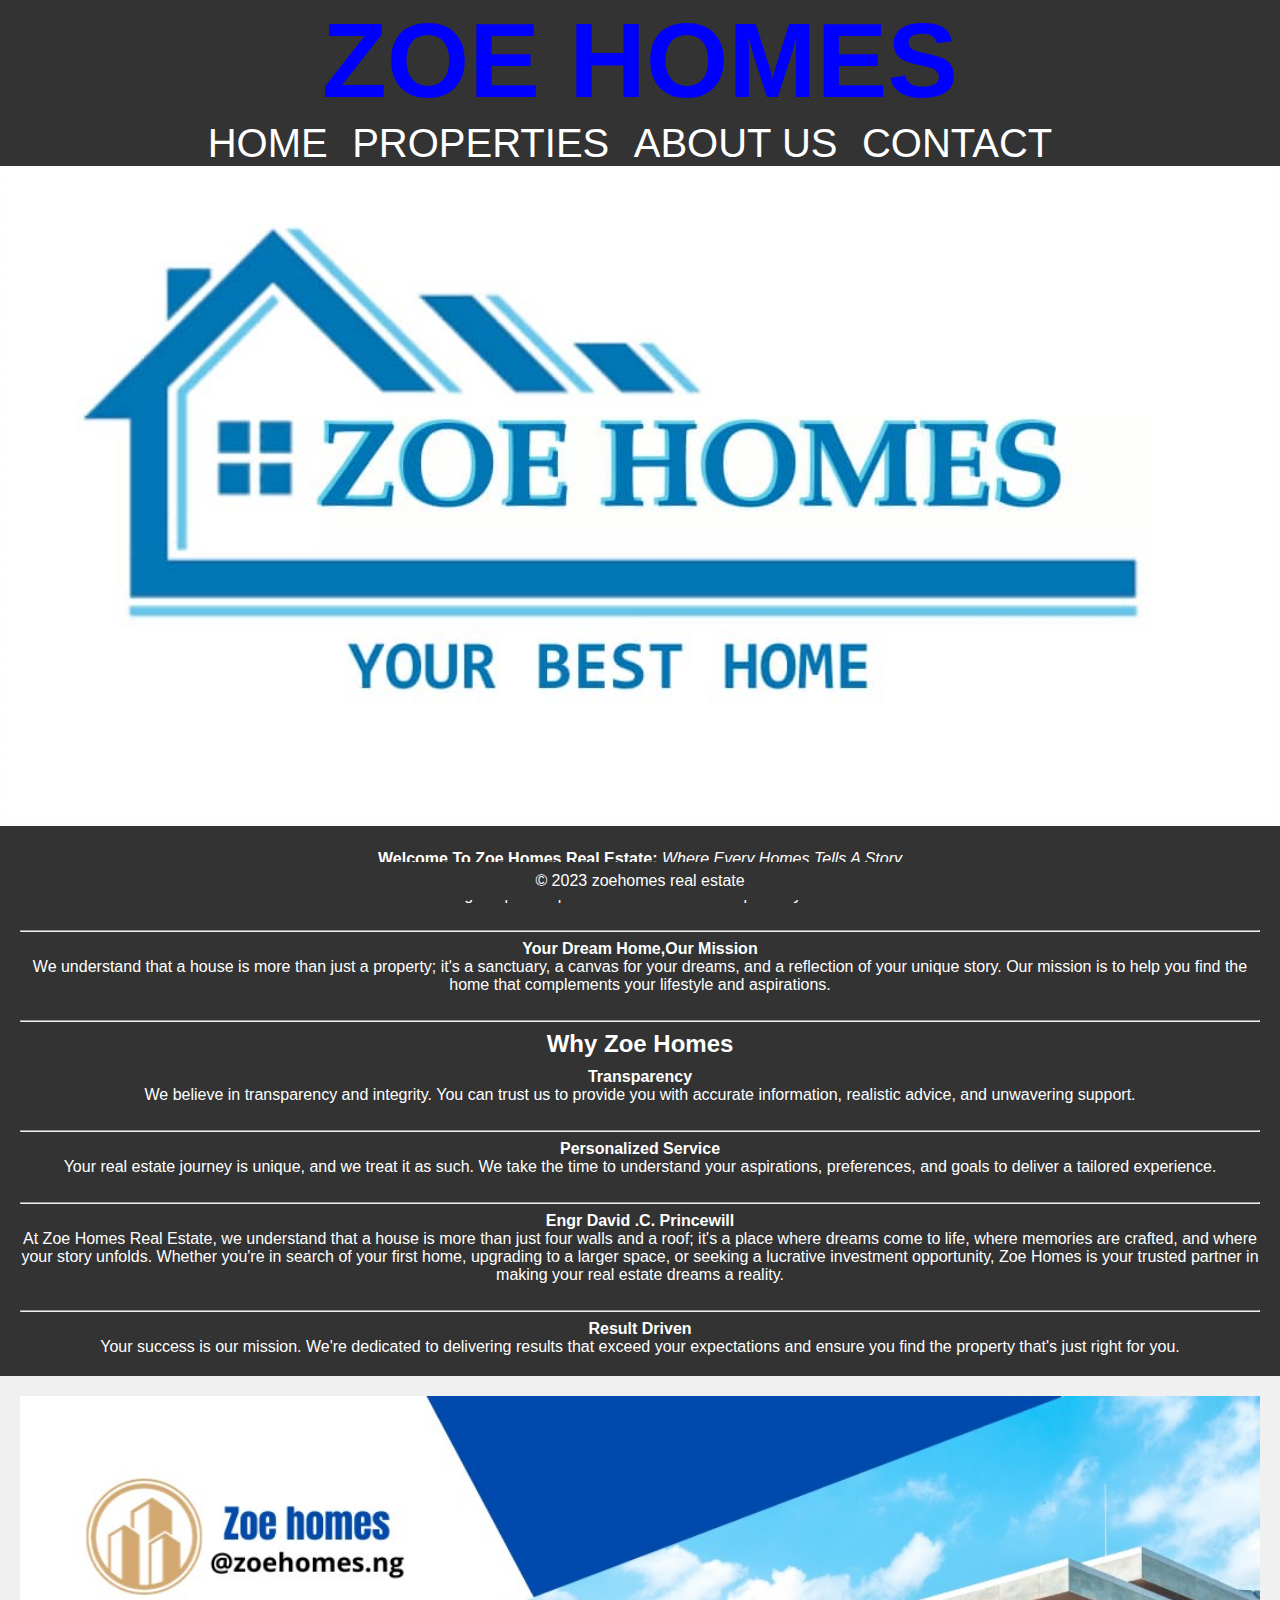
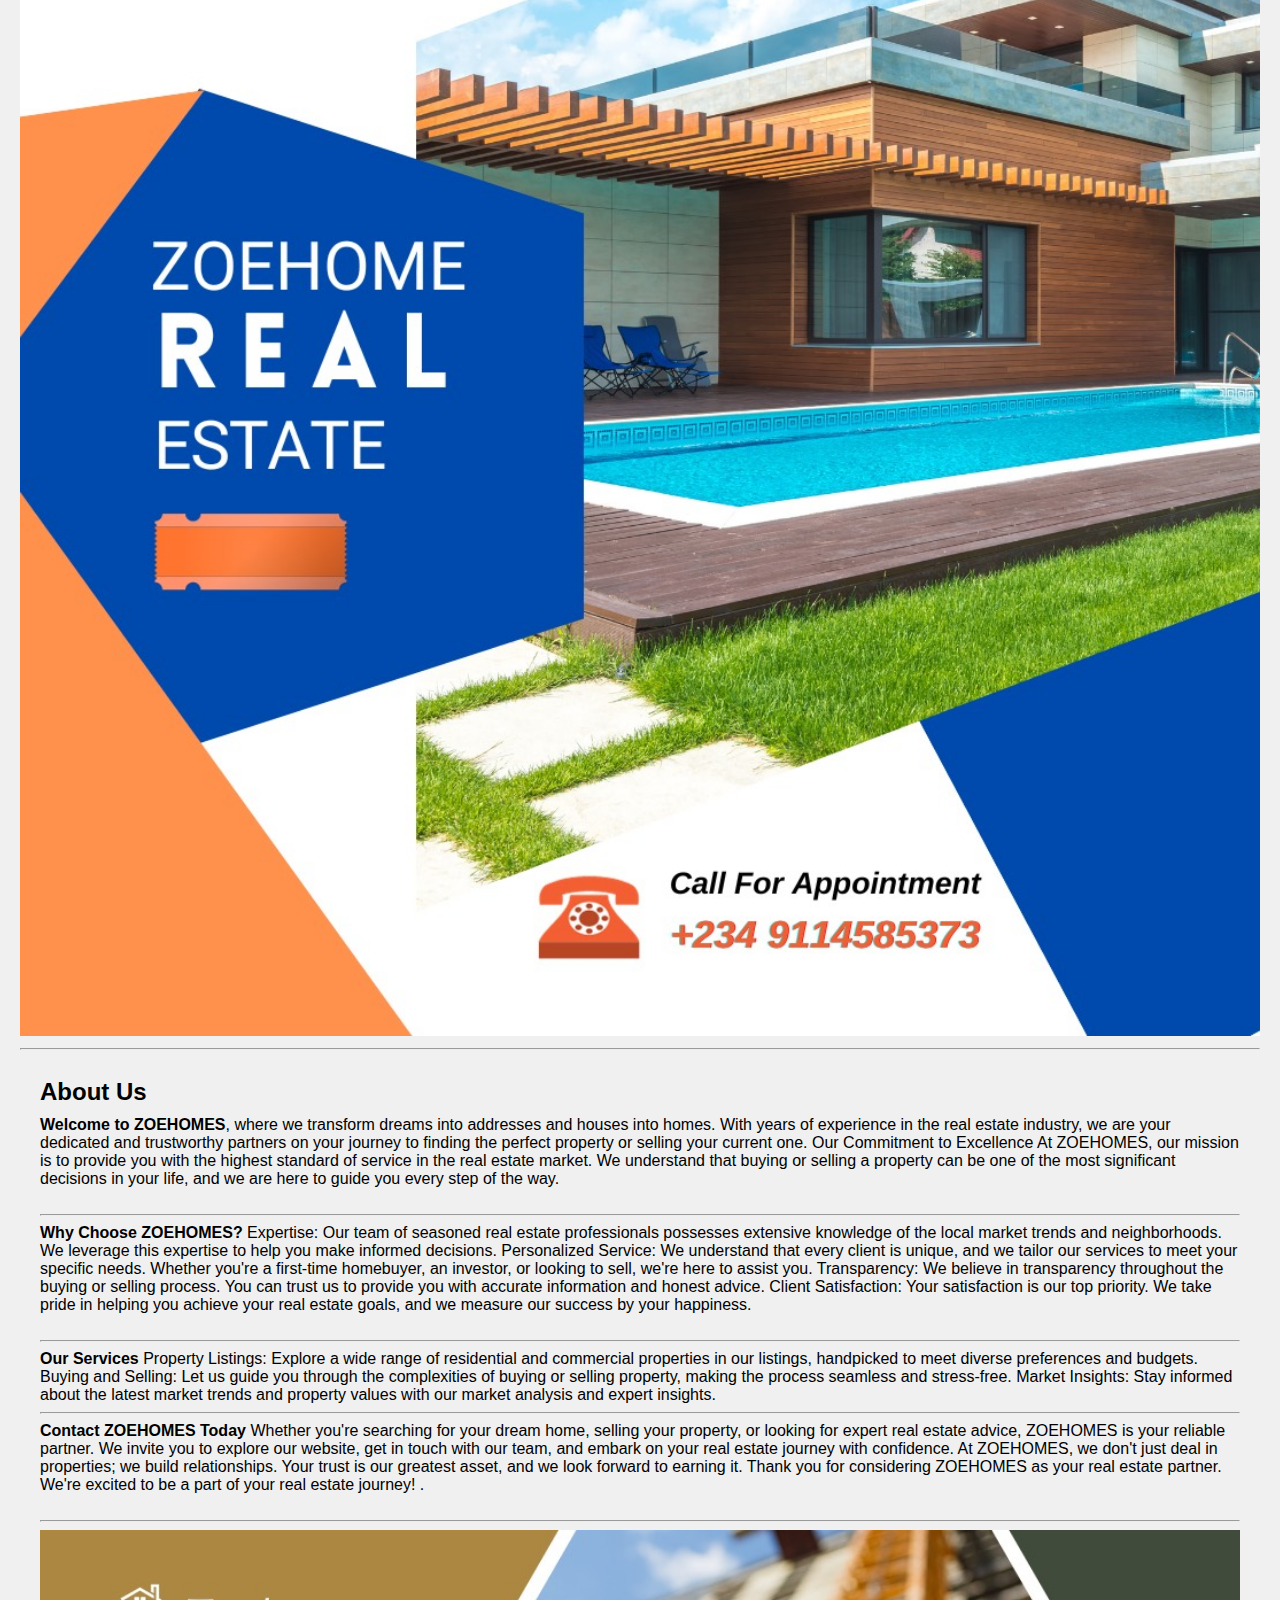
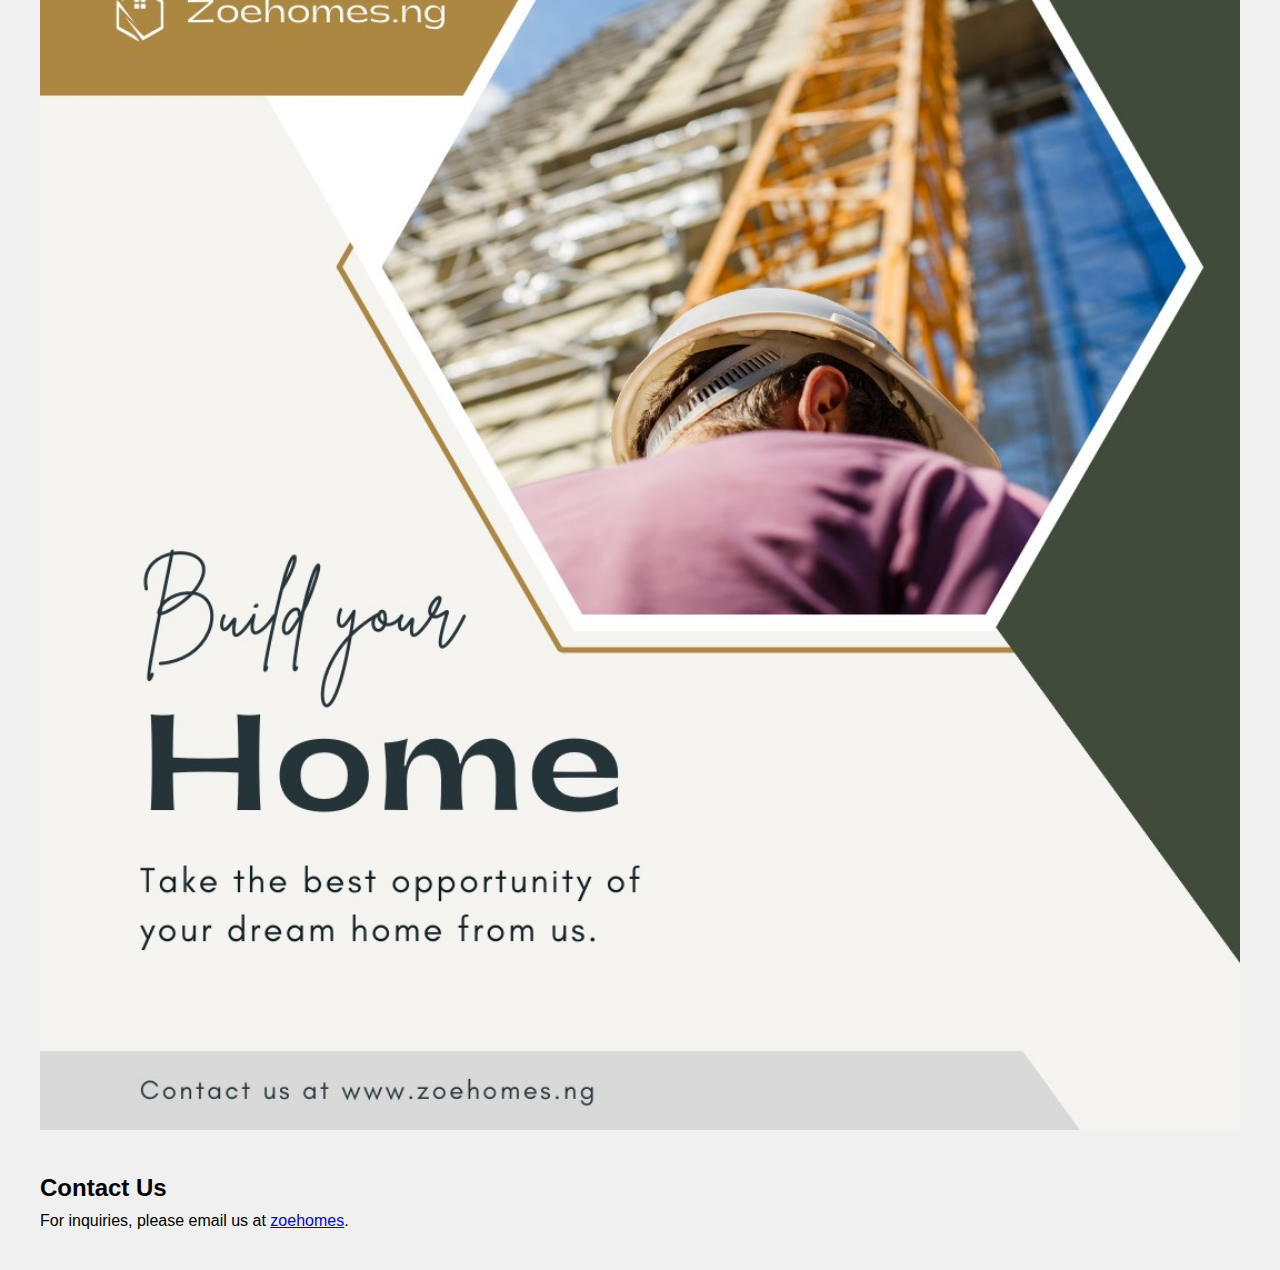
==== index.html @ 2949d750 "Rename zoe 1.html to index.html" ====
<!DOCTYPE html>
<html lang="en">
<head>
    <meta charset="UTF-8">
    <meta name="viewport" content="width=device-width, initial-scale=1.0">
    <title>Zoe Homes</title>
    <link rel="stylesheet" href="zoe1.css">
</head>
<body>
    <header>
        <h1>ZOE HOMES</h1>
        <nav>
            <ul>
                <li><a href="zoe 1.html">HOME</a></li>
                <li><a href="zoe2.html">PROPERTIES</a></li>
                <li><a href="zoe3.html">ABOUT US</a></li>
                <li><a href="zoe4.html">CONTACT</a></li>
            </ul>
        </nav>
        <picture>
        <img src="a1606f68-a8c4-43ff-a17e-b641b2e0cdc7.jpeg " class="head-img"><img>
      </picture>
        <section>
            <div>
                <p>
                    <b>Welcome To Zoe Homes Real Estate;</b> <i>Where Every Homes Tells A Story</i><br/>
                    At Zoe Homes Real Estate, we're more than just a real estate agency; we're your partners in discovering the extraordinary in every home. Your journey with us 
                    is a journey of finding the perfect place to write the next chapter of your life.
                </p>
                <br/>
                <hr/>
                <p>
                    <b>Your Dream Home,Our Mission</b><br/>
                    We understand that a house is more than just a property; it's a sanctuary, a canvas for your dreams, and a reflection of your unique story.
                     Our mission is to help you find the home that complements your lifestyle and aspirations.
                </p>
                <br/>
                <hr/>
                <h2>Why Zoe Homes</h2>
                <p>
                    <b>Transparency</b><br/>We believe in transparency and integrity. You can trust us to provide you 
                    with accurate information, realistic advice, and unwavering support.
                </p>
                <br/>
                <hr/>
                <p>
                    <b>Personalized Service</b><br/>
                    Your real estate journey is unique, and we treat it as such. We take the time to
                     understand your aspirations, preferences, and goals to deliver a tailored experience.
                </p>
                <br/>
                <hr/>
                <p>
                    <b>Engr David .C. Princewill</b><br/>
                    At Zoe Homes Real Estate, we understand that a house is more than just four walls and a roof; it's a place where dreams come to life, where memories are crafted, and where your story unfolds. Whether you're in search of your first home, upgrading to a larger space, or seeking a lucrative investment opportunity,
                     Zoe Homes is your trusted partner in making your real estate dreams a reality.
                </p>
                <br/>
                <hr/>
                <p>
                    <b>Result Driven</b><br/>
                    Your success is our mission. We're dedicated to delivering results that
                     exceed your expectations and ensure you find the property that's just right for you.
                </p>
            </div>
        </section>
        
    </header>

    <section id="home">
       

        <img src="IMG_1757.jpg" class="sec-img"><img>
        <br/>
        <hr/>
        <section id="about">
            <h2>About Us</h2>
            <p><b> Welcome to ZOEHOMES</b>, where we transform dreams into addresses and houses into homes. With years of experience in the real estate industry, we are your dedicated and trustworthy partners on your journey to finding the perfect property or selling your current one.

                Our Commitment to Excellence
                
                At ZOEHOMES, our mission is to provide you with the highest standard of service in the real estate market. We understand that buying or selling a property can be one of the most significant decisions in your life, and we are here to guide you every step of the way.

            </p> 
            <br/>
            <hr/>
                        <p>
                           <b> Why Choose ZOEHOMES?</b>
                
                            Expertise: Our team of seasoned real estate professionals possesses extensive knowledge of the local market trends and neighborhoods. We leverage this expertise to help you make informed decisions.
                        
                            Personalized Service: We understand that every client is unique, and we tailor our services to meet your specific needs. Whether you're a first-time homebuyer, an investor, or looking to sell, we're here to assist you.
                        
                            Transparency: We believe in transparency throughout the buying or selling process. You can trust us to provide you with accurate information and honest advice.
                        
                            Client Satisfaction: Your satisfaction is our top priority. We take pride in helping you achieve your real estate goals, and we measure our success by your happiness.
                        </p>
                        <br/>
                        <hr/>

               <b>  Our Services</b> 
                
                Property Listings: Explore a wide range of residential and commercial properties in our listings, handpicked to meet diverse preferences and budgets.
            
                Buying and Selling: Let us guide you through the complexities of buying or selling property, making the process seamless and stress-free.
            
                Market Insights: Stay informed about the latest market trends and property values with our market analysis and expert insights.
            
                   </p>
                   <hr/>
                <b>
                    Contact ZOEHOMES Today</b>
                
                Whether you're searching for your dream home, selling your property, or looking for expert real estate advice, ZOEHOMES is your reliable partner. We invite you to explore our website, get in touch with our team, and embark on your real estate journey with confidence.
                
                At ZOEHOMES, we don't just deal in properties; we build relationships. Your trust is our greatest asset, and we look forward to earning it.
                
                Thank you for considering ZOEHOMES as your real estate partner. We're excited to be a part of your real estate journey!
                .</p>
                <br/>
                <hr/>
                <img src="IMG_1769.jpg" class="secimg"></img>
           
                </section>
   
    <section id="contact">
        <h2>Contact Us</h2>
        <p>For inquiries, please email us at <a href="mailto:zoehomeng2021@gmail.com">zoehomes</a>.</p>
    </section>

    <footer>
        <p>&copy; 2023 zoehomes real estate</p>
    </footer>
</body>
</html>
---- zoe1.css ----
body, h1, h2, h3, p, ul, li {
    margin: 0;
    padding: 0;
}

body {
    font-family: Arial, sans-serif;
    background-color: #f0f0f0;
}

header {
    background-color: #333;
    color: #fff;
    text-align: center;
    padding: 0% ;
}
h2{
    font-size: xx-large;
    font-weight: bolder;
}

header h1 {
    font-size: 106px;
    color: blue;
}

nav ul {
    list-style: none;
}

nav ul li {
    display: inline;
    margin-right: 20px;
}

nav a {
    color: #fff;
    text-decoration: none;
    font-size: 40px;
}
a:hover{
    color: blue;
}  

.head-img {
    width: 100%; 
    height: auto;
    object-fit: cover; }

/* Style for container to position the image */
.image-container {
    position: fixed;
    top: 20px; /* Adjust the distance from the top as needed */
    right: 20px; /* Adjust the distance from the right as needed */
}
 .secimg{
    width: 100%;
    height: auto;
 }

section {
    padding: 20px;
}

h2 {
    font-size: 24px;
    margin-bottom: 10px;
}

.property {
    background-color: #fff;
    padding: 20px;
    margin: 10px;
    border: 1px solid #ccc;
    box-shadow: 0 2px 4px rgba(0, 0, 0, 0.1);
}
.sec-img{
    width: 100%;
    height: auto;
}


.property img {
    max-width: 100%;
    height: auto;
}



.property img {
    max-width: 100%;
    height: auto;
    margin-bottom: 10px;
}

footer {
    background-color: #333;
    color: #fff;
    text-align: center;
    padding: 10px 0;
    position: fixed;
    bottom: 0;
    width: 100%;
    left: 0;
}

.slider-container {
    width: 100%;
    max-width: 600px; 
    overflow: hidden;
    position: relative;
}


.slider {
    display: flex;
    animation: slide 8s infinite linear;
}


.slide {
    flex: 0 0 100%;
    text-align: center;
}

.slide img {
    max-width: 100%;
    height: auto;
}


@keyframes slide {
    0% {
        transform: translateX(0);
    }
    33% {
        transform: translateX(-100%);
    }
    66% {
        transform: translateX(-200%);
    }
    100% {
        transform: translateX(-300%);
    }
}


.listing {
    display: flex;
    flex-wrap: wrap;
    justify-content: center;
    margin-top: 20px;
}

.property-card {
    background-color: #fff;
    border: 1px solid #ddd;
    border-radius: 5px;
    box-shadow: 0 2px 4px rgba(0, 0, 0, 0.1);
    margin: 10px;
    padding: 20px;
    max-width: 300px;
    text-align: left;
    transition: transform 0.2s; /* Add a hover effect */
}

.property-card:hover {
    transform: translateY(-5px); /* Lift the card slightly on hover */
}

.property-card img {
    max-width: 100%;
    height: auto;
}


.pro{
    margin: 0;
    padding: 0;
    border: 0;
}

/* Apply basic styling to the page */
.pro{
    font-family: Arial, sans-serif;
    background-color: #f0f0f0;
    text-align: center;
    padding: 20px;
}
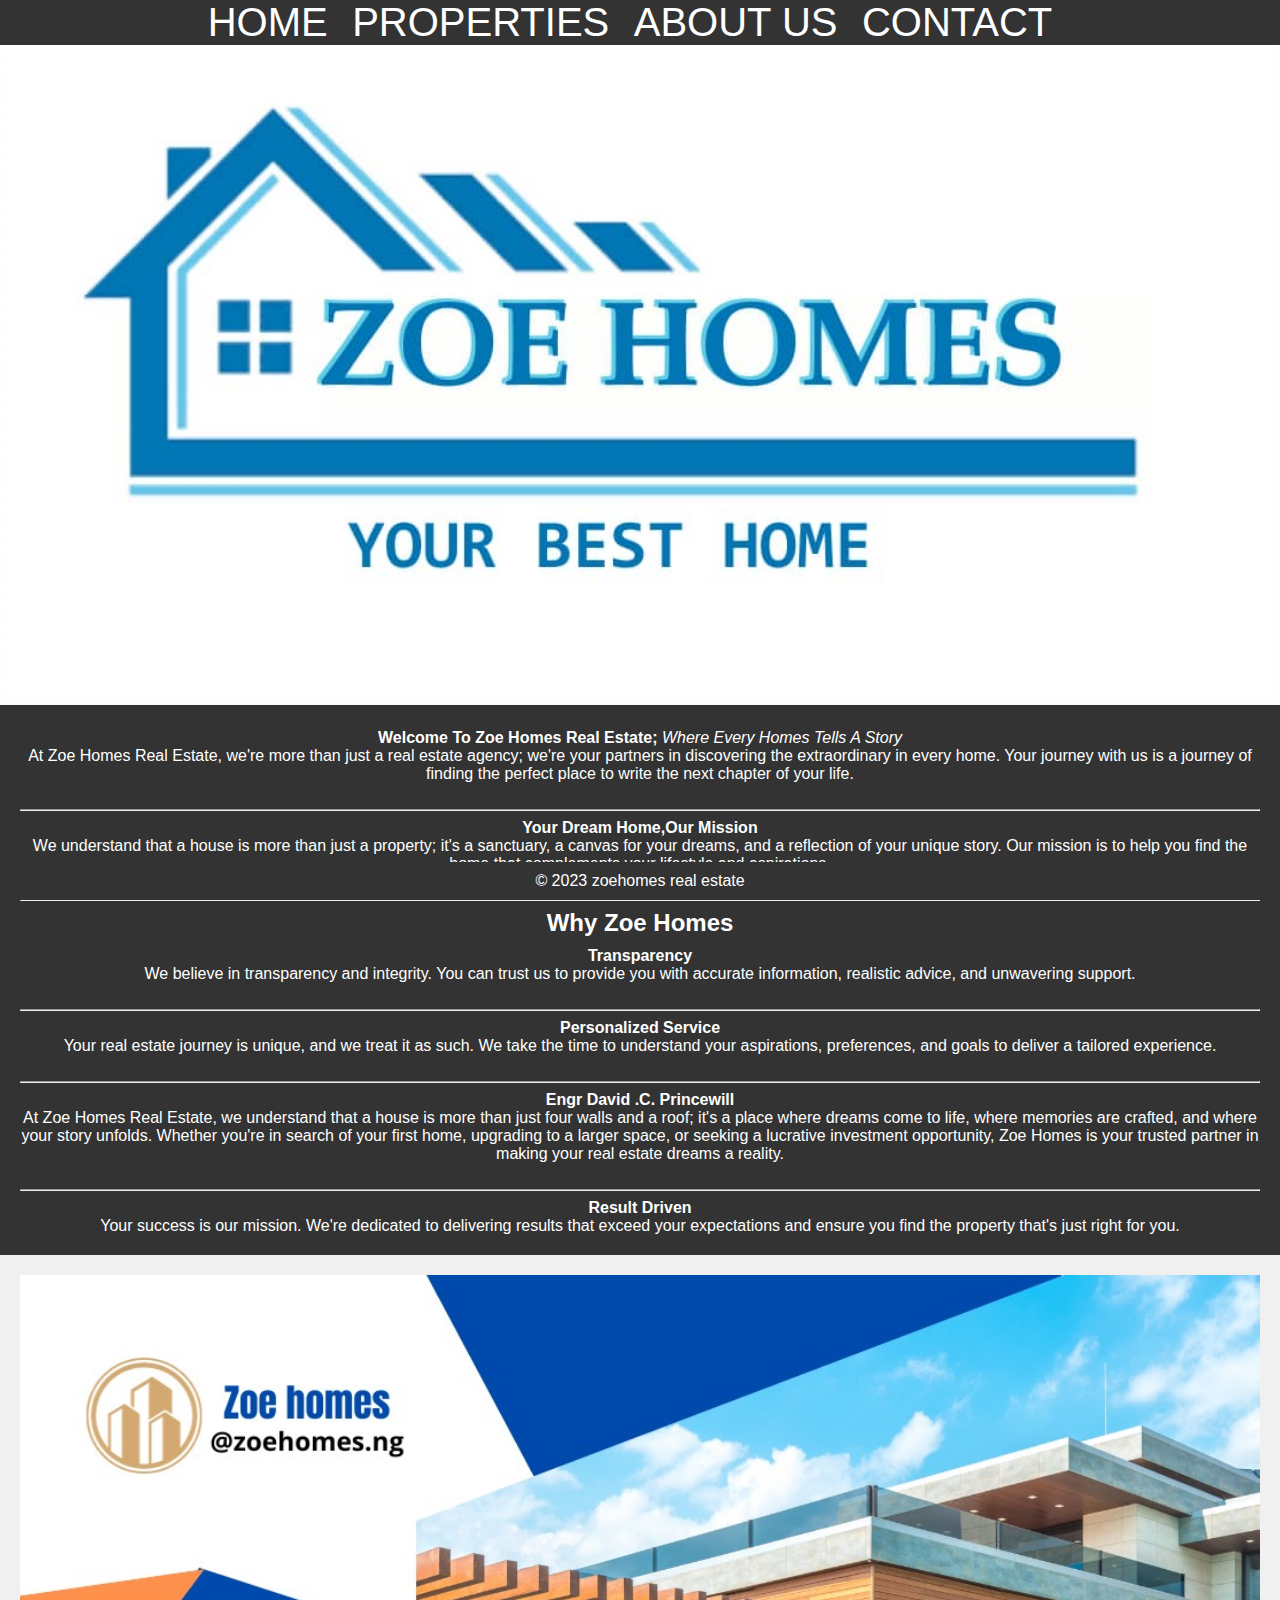
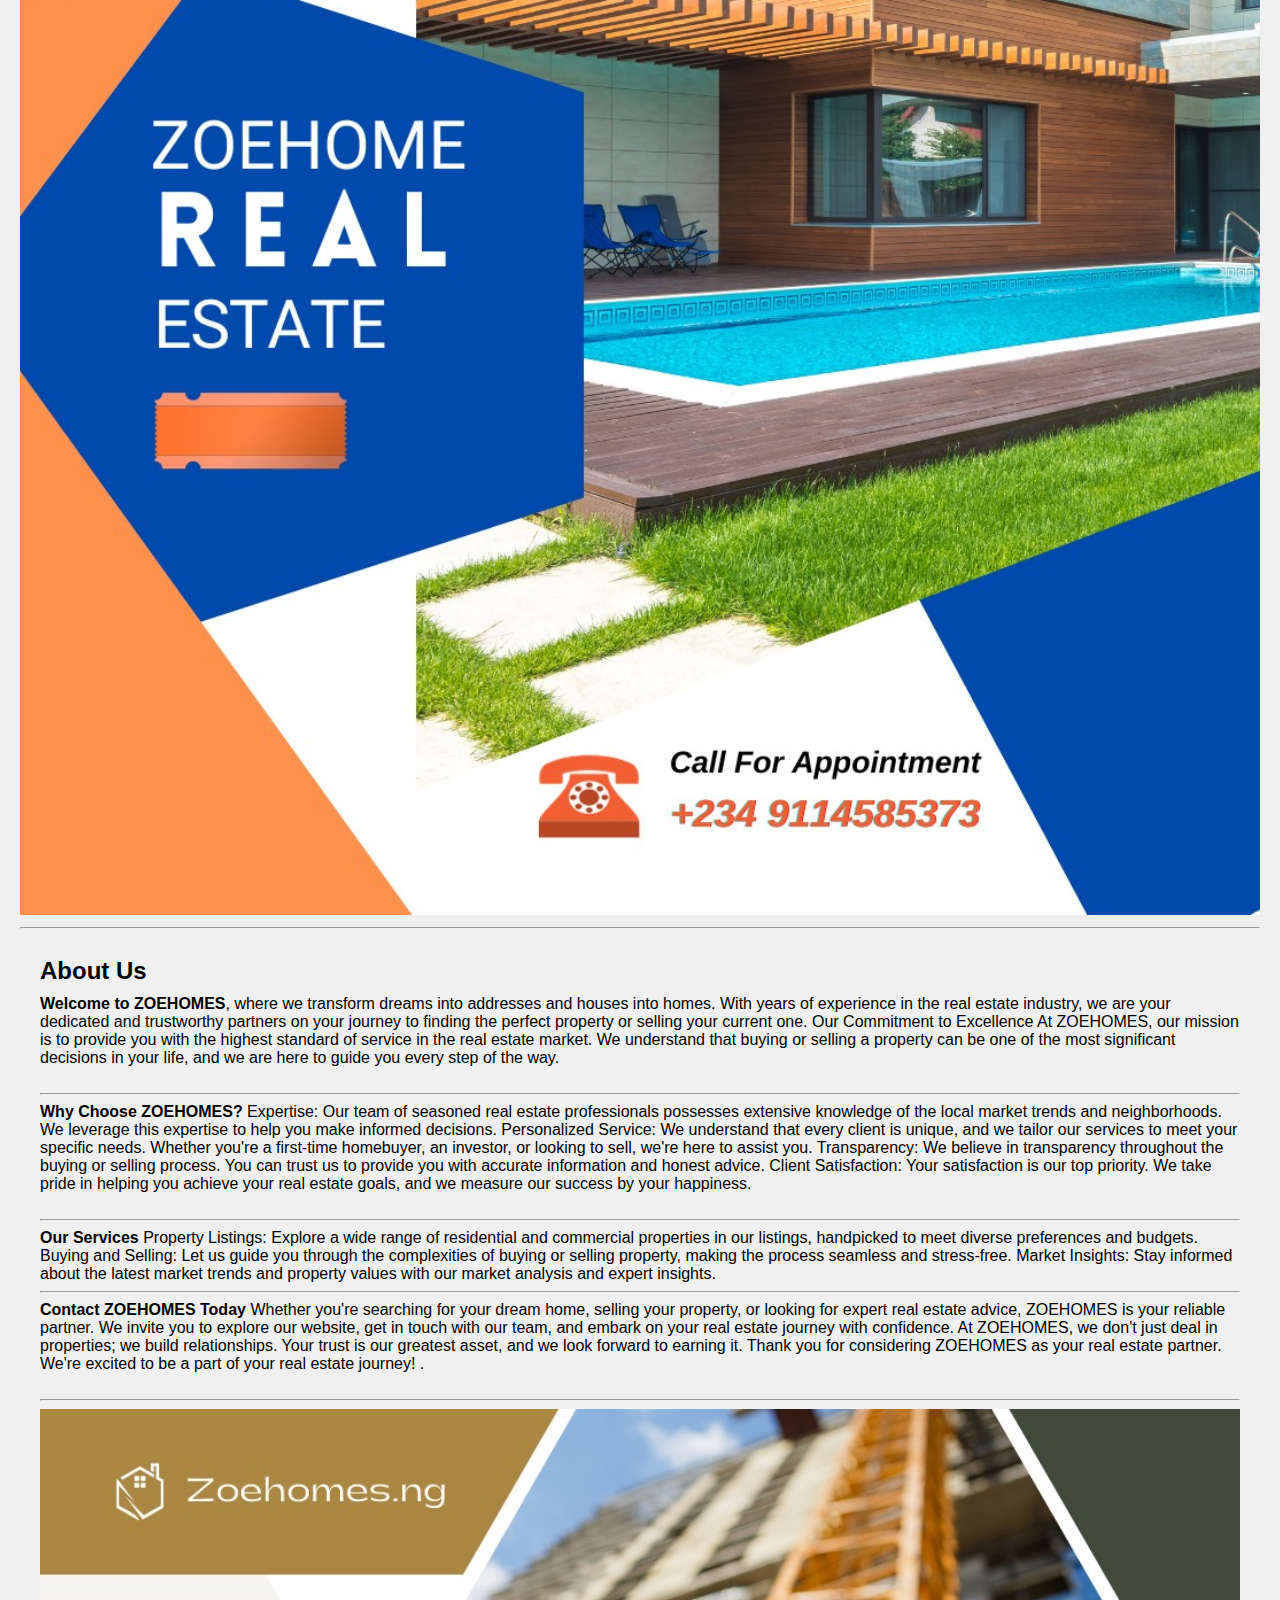
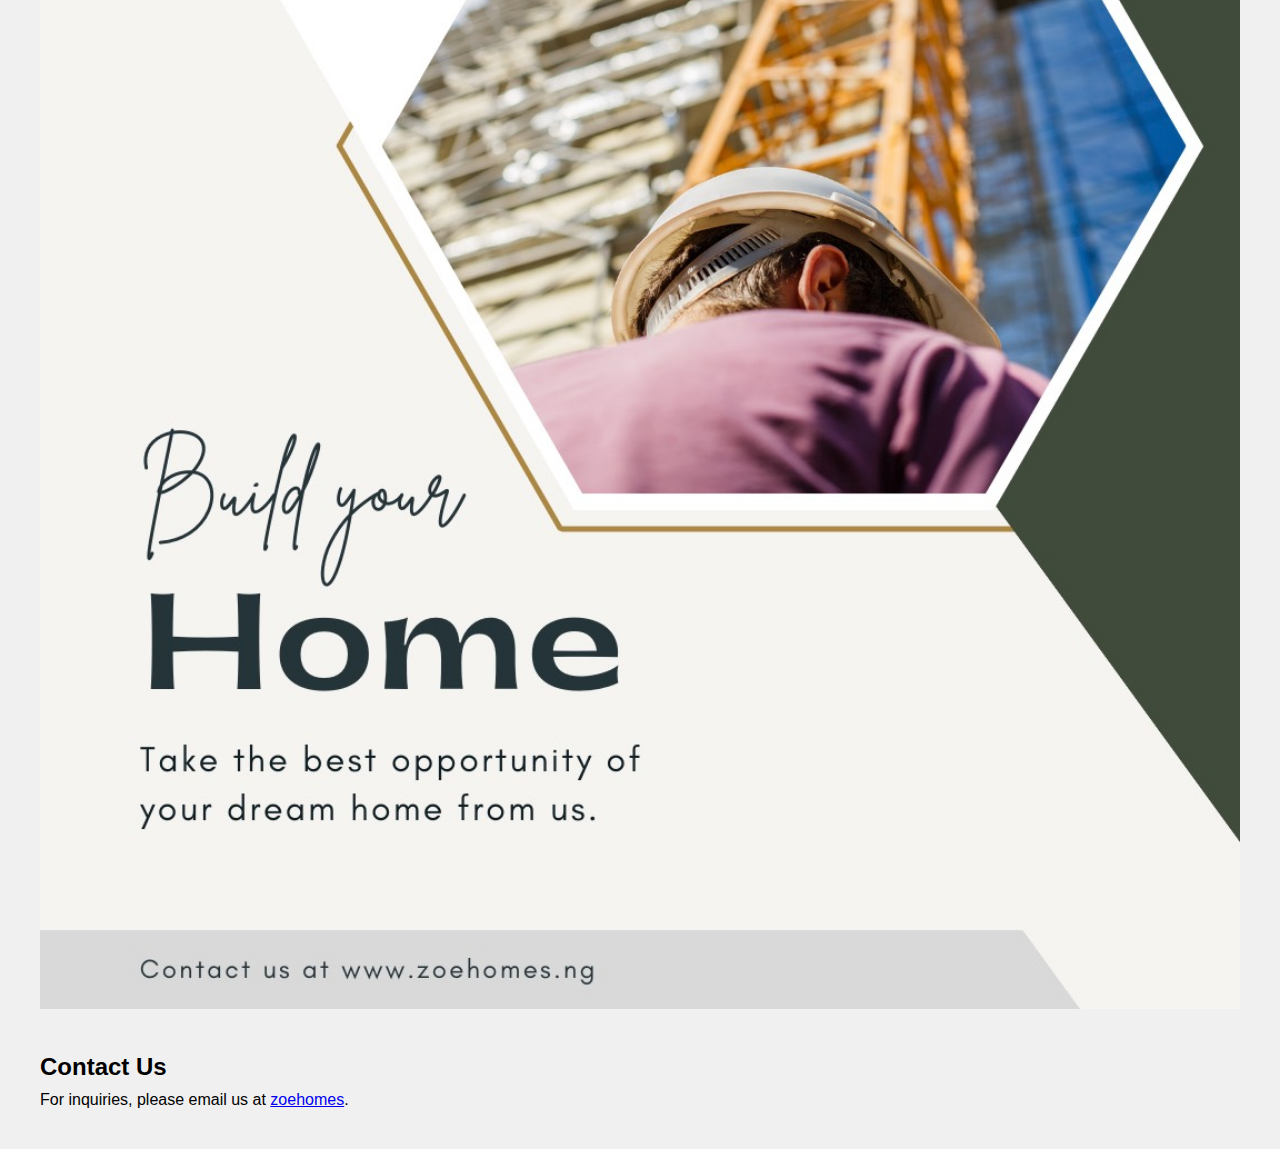
==== commit 884568b3: "Update index.html" ====
--- a/index.html
+++ b/index.html
@@ -8,7 +8,7 @@
 </head>
 <body>
     <header>
-        <h1>ZOE HOMES</h1>
+      
         <nav>
             <ul>
                 <li><a href="zoe 1.html">HOME</a></li>
